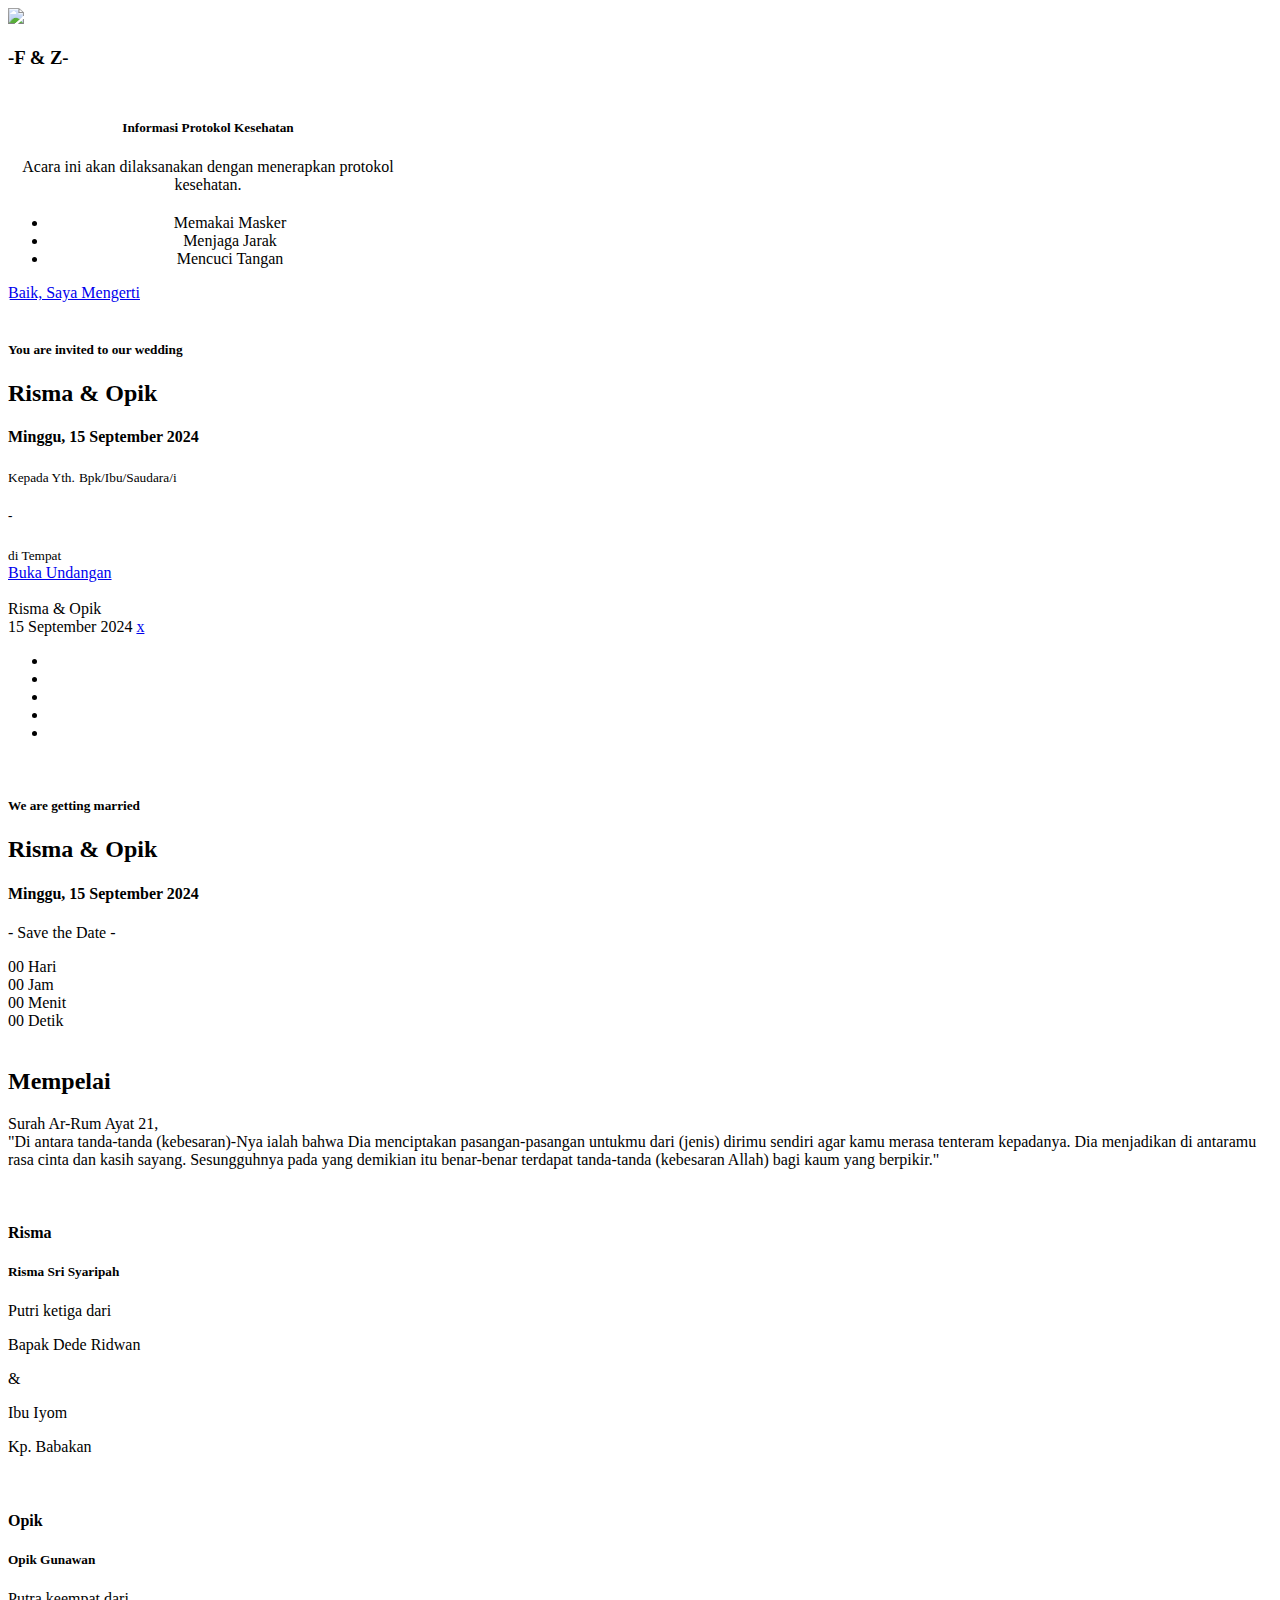
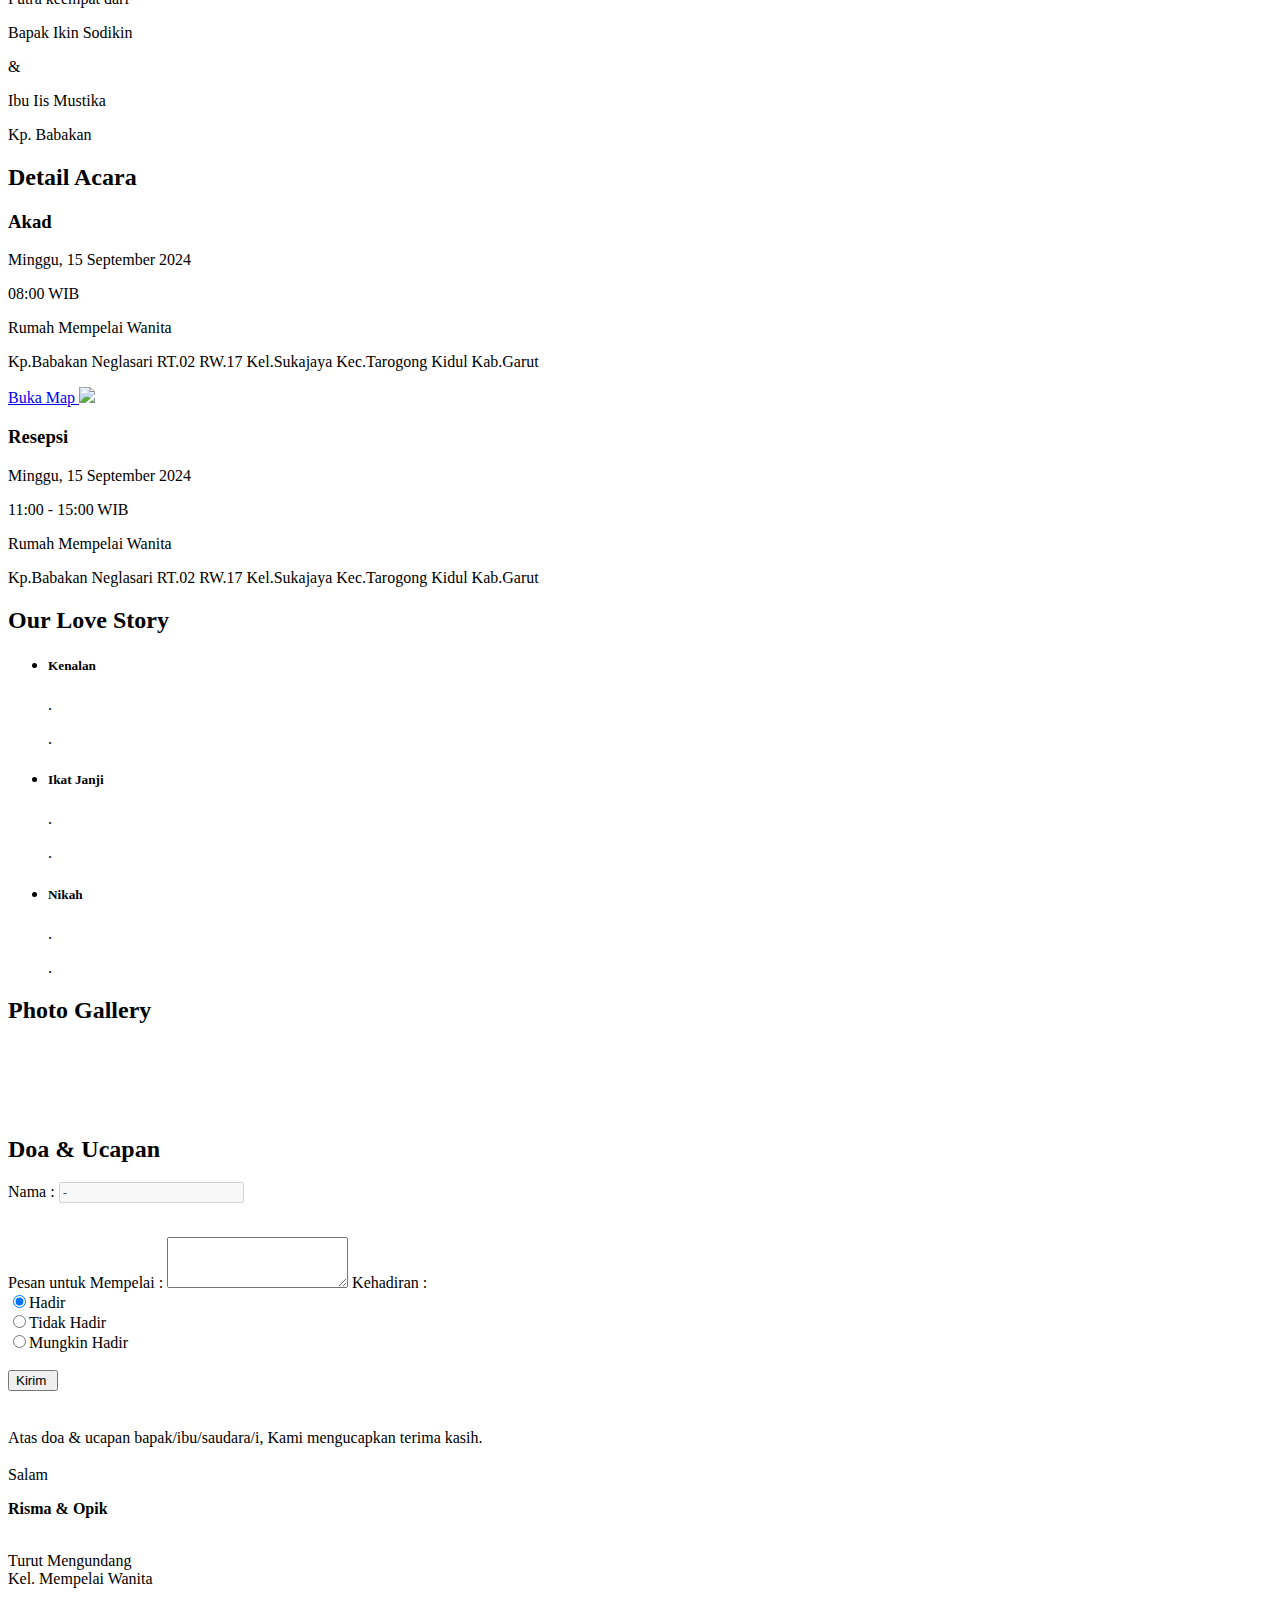
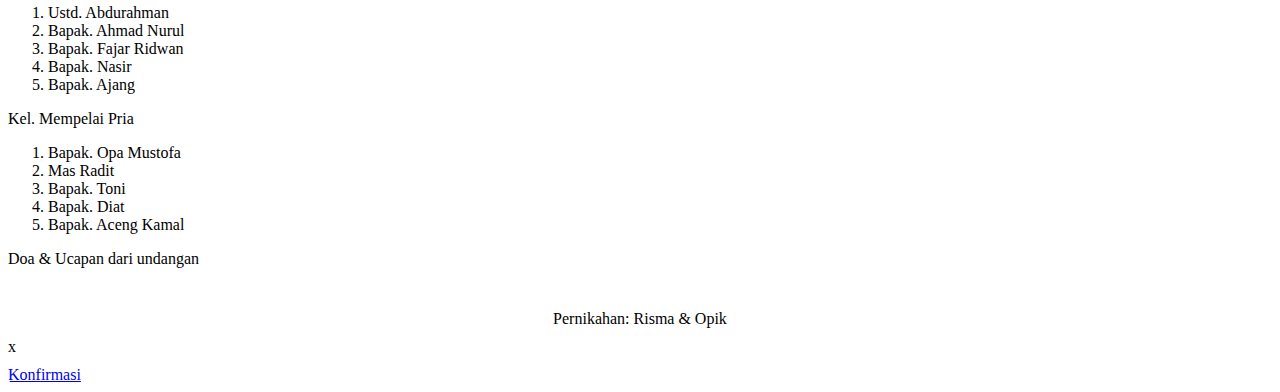
==== index.html @ 63d28120 "deuiwe" ====
<!DOCTYPE html>
<html lang="en-US" prefix="og: https://ogp.me/ns#">
<meta http-equiv="content-type" content="text/html;charset=UTF-8" />

<head>
    <meta charset="UTF-8">
    <meta name="csrf-token" content="ds9ThMYYphiUJWQgIgiDw6Q46g77cV3N3nkLOU5e">
    <meta name="viewport" content="width=device-width, initial-scale=1.0">
    <link rel="stylesheet" type="text/css" href="./cdn.jsdelivr.net/npm/toastify-js/src/toastify.min.css">
    <script type="text/javascript" src="https://cdn.jsdelivr.net/npm/toastify-js" defer></script>

    <!-- Primary Meta Tags -->
    <title>Undangan Pernikahan : Risma & Opik</title>
    <meta name="title" content="Pernikahan Risma & Opik">
    <meta name="description" content="Minggu, 15 September 2024">

    <!-- Open Graph / Facebook -->
    <meta property="og:type" content="website">
    <meta property="og:url" content="https://undangan-digital-risma-dan-opik.netlify.app/">
    <meta property="og:title" content="Pernikahan Risma & Opik">
    <meta property="og:description" content="Minggu, 15 September 2024">
    <meta property="og:image" content="https://raw.githubusercontent.com/zacky310895/Pernikahan_Fitri_Zacky/main/s3.ap-southeast-1.amazonaws.com/cdn.kadio.id/upload/invitation/DSCF4510.JPG ">

    <!-- Twitter -->
    <meta property="twitter:card" content="summary_large_image">
    <meta property="twitter:url" content="https://undangan-digital-risma-dan-opik.netlify.app/">
    <meta property="twitter:title" content="Pernikahan Risma & Opik">
    <meta property="twitter:description" content="Minggu, 15 September 2024">
    <meta property="twitter:image" content="https://raw.githubusercontent.com/zacky310895/Pernikahan_Fitri_Zacky/main/s3.ap-southeast-1.amazonaws.com/cdn.kadio.id/upload/invitation/DSCF4510.JPG ">

    <link rel="canonical" href="index.html" />
    <link rel="preconnect" href="https://fonts.googleapis.com/">
    <link rel="preconnect" href="https://fonts.gstatic.com/" crossorigin>
    <link
        href="https://fonts.googleapis.com/css2?family=Dancing+Script:wght@400;500&amp;family=Roboto:wght@100;300;400&amp;display=swap"
        rel="stylesheet">

    <link rel="stylesheet" href="./cdnjs.cloudflare.com/ajax/libs/animate.css/4.1.1/animate.min.css" />
    <link href="./unpkg.com/aos%402.3.1/dist/aos.css" rel="stylesheet">

    <link rel="stylesheet" href="./cdn.jsdelivr.net/npm/alertifyjs%401.13.1/build/css/alertify.min.css" />
    <link rel="stylesheet" href="./cdn.jsdelivr.net/npm/alertifyjs%401.13.1/build/css/themes/default.min.css" />
    <link rel="canonical" href="ocean-rose.html">
    <style>
        .image-1 {
            background: url("./s3.ap-southeast-1.amazonaws.com/cdn.kadio.id/upload/invitation/1649774033_bg1.jpeg") center;
            background-size: cover;
        }

        .image-2 {
            background: url("./s3.ap-southeast-1.amazonaws.com/cdn.kadio.id/upload/invitation/1649774033_bg2.jpg") center;
            background-size: cover;
        }

        .image-3 {
            background: url("./s3.ap-southeast-1.amazonaws.com/cdn.kadio.id/upload/invitation/1649774033_bg3.jpg") center;
            background-size: cover;
        }


        .ig_filter {
            height: 40px;
            width: 100%;
            font-size: 1rem;
            font-weight: 400;
            font-family: "Poppins", sans-serif;
            border-radius: 5px;
            background: #3f4d63;
            color: #606b77;
            outline: none;
            border-color: transparent;
            box-shadow: none;
            cursor: pointer;
            display: flex;
            align-items: center;
            justify-content: center;
            color: #ffff;
        }
    </style>

    <link rel="stylesheet" href="./css/template/kdo2fd49.css?v=432">
    <link rel="stylesheet" href="./css/lightbox.min.css">
    <!-- Facebook Pixel Code -->
    <script>
        ! function (f, b, e, v, n, t, s) {
            if (f.fbq) return;
            n = f.fbq = function () {
                n.callMethod ?
                    n.callMethod.apply(n, arguments) : n.queue.push(arguments)
            };
            if (!f._fbq) f._fbq = n;
            n.push = n;
            n.loaded = !0;
            n.version = '2.0';
            n.queue = [];
            t = b.createElement(e);
            t.async = !0;
            t.src = v;
            s = b.getElementsByTagName(e)[0];
            s.parentNode.insertBefore(t, s)
        }(window, document, 'script',
            './connect.facebook.net/en_US/fbevents.js');
        fbq('init', '321705459840063');
        fbq('track', 'PageView');
    </script>
    <noscript><img height="1" width="1" style="display:none"
            src="https://www.facebook.com/tr?id=321705459840063&amp;ev=PageView&amp;noscript=1" /></noscript>
    <!-- End Facebook Pixel Code -->

    <!-- Global site tag (gtag.js) - Google Analytics -->
    <script async src="https://www.googletagmanager.com/gtag/js?id=UA-212143356-1"></script>
    <script>
        window.dataLayer = window.dataLayer || [];

        function gtag() {
            dataLayer.push(arguments);
        }
        gtag('js', new Date());

        gtag('config', 'UA-212143356-1');
    </script>

    <!-- Global site tag (gtag.js) - Google Ads: 412787187 -->
    <script async src="https://www.googletagmanager.com/gtag/js?id=AW-412787187"></script>
    <script>
        window.dataLayer = window.dataLayer || [];

        function gtag() {
            dataLayer.push(arguments);
        }
        gtag('js', new Date());

        gtag('config', 'AW-412787187');
    </script>

    <!-- Global site tag (gtag.js) - Google Analytics -->
    <script async src="https://www.googletagmanager.com/gtag/js?id=G-XHW2TZHP03"></script>
    <script>
        window.dataLayer = window.dataLayer || [];

        function gtag() {
            dataLayer.push(arguments);
        }
        gtag('js', new Date());

        gtag('config', 'G-XHW2TZHP03');
    </script>
</head>

<!-- <body> -->

<body onload="tampilData()">
    <div class="modal" id="prokes_modal">
        <div class="modal-content" style="max-width: 400px!important;">
            <div class="top-border">
                <img width="40px" src="./s3.ap-southeast-1.amazonaws.com/cdn.kadio.id/cdn/1642862592_Asset%201.png" />
            </div>
            <div class="bottom-border"></div>
            <div class="bottom-sign">
                <h3>-F & Z-</h3>
            </div>
            <div class="body p-4" style="border-radius: 7px;overflow: hidden">
                <div style="text-align: center;padding-top: 10px;">
                    <h5>Informasi Protokol Kesehatan</h5>
                    <p>Acara ini akan dilaksanakan dengan menerapkan protokol kesehatan.</p>
                    <ul style="margin-top:20px;">
                        <li>
                            <div class="item">
                                <img src="./s3.ap-southeast-1.amazonaws.com/cdn.kadio.id/cdn/1640741678_Prokes_1.png"
                                    alt="">
                                Memakai Masker
                            </div>
                        </li>
                        <li>
                            <div class="item">
                                <img src="./s3.ap-southeast-1.amazonaws.com/cdn.kadio.id/cdn/1640741765_Prokes_2.png"
                                    alt="">
                                Menjaga Jarak
                            </div>
                        </li>
                        <li>
                            <div class="item">
                                <img src="./s3.ap-southeast-1.amazonaws.com/cdn.kadio.id/cdn/1640741790_Prokes_3.png"
                                    alt="">
                                Mencuci Tangan
                            </div>
                        </li>
                    </ul>
                </div>
                <div class="prokes-footer">
                    <a href="javascript:void(0)" class="btn-outline-primary btn-ok-prokes"
                        onclick="confirm_open_invitation()">Baik, Saya Mengerti</a>
                </div>
            </div>
        </div>
    </div>
    <a class="hide" id="play_button" data-status="play" onclick="play_pause(this)" href="javascript:void(0)">
        <div id="audio_control" class="pause">
        </div>
    </a>
    <input type="hidden" id="song_url"
        value="https://raw.githubusercontent.com/zacky310895/Undangan_Digital_Risma_-Opik/main/s3.ap-southeast-1.amazonaws.com/cdn.kadio.id/upload/Audio_Undangan2.mp3">

    <section id="index" class="index animate__animated animate__fadeIn animate__slower">
        <div class="frame animate__animated animate__fadeIn animate__slow animate__delay-1s">
            <div>
                <div class="flower-top animate__animated animate__fadeIn animate__slow animate__delay-2s"><img
                        src="./cdn.kadio.id/images/kdo2/index-flower.png" alt="" width="100%"></div>
                <div class="animate__animated animate__bounceInDown animate__slower">
                    <h5 class="mb-3">You are invited to our wedding</h5>
                    <h2 class="font-secondary mb-3">Risma & Opik</h2>
                    <h4>Minggu, 15 September 2024</h4>
                    <div class="card mb-6">
                        <div>
                            <small class="d-block">Kepada Yth.</small>
                            <small class="d-block">Bpk/Ibu/Saudara/i</small>
                            <h5 id="pguess">-</h5>
                            <small>di Tempat</small>
                        </div>
                    </div>
                    <a id="open_invitation" href="#cover">Buka Undangan</a>
                </div>
                <div class="flower-bottom animate__animated animate__fadeIn animate__slow animate__delay-2s"><img
                        src="./cdn.kadio.id/images/kdo2/index-flower.png" alt="" width="100%"></div>
            </div>
        </div>
    </section>

    <div class="container hide">
        <div class="demo-top-notif row justify-between">
            <div class="flex-1">Risma & Opik</div>
            <div class="flex-1 text-right">
                <a class="mr-1">15 September 2024</a>
                <a id="btn_close_top_notif" href="javascript:void(0)">x</a>
            </div>
        </div>

        <div class="nav animate__animated animate__bounceInUp animate__slower animate__delay-2s">
            <ul>
                <li><a href="#bridegroom" class="bridegroomNavItem navItem active"><img
                            src="https://kadio.id/images/icon/mobile/1.svg" alt=""></a></li>
                <li><a href="#event" class="eventNavItem navItem"><img src="https://kadio.id/images/icon/mobile/2.svg"
                            alt=""></a></li>
                <li><a href="#story" class="storyNavItem navItem"><img src="https://kadio.id/images/icon/mobile/3.svg"
                            alt=""></a></li>
                <li><a href="#galery" class="galeryNavItem navItem"><img src="https://kadio.id/images/icon/mobile/4.svg"
                            alt=""></a></li>
                <li><a href="#rsvp" class="rsvpNavItem navItem"><img src="https://kadio.id/images/icon/mobile/5.svg"
                            alt=""></a></li>
            </ul>
        </div>

        <section class="cover" id="cover">
            <div id="container"></div>
            <div class="cover-background">
                <div class="animated-image image-1"></div>
                <div class="animated-image image-2"></div>
                <div class="animated-image image-3"></div>
            </div>
            <div class="overlay"></div>
            <div class="frame animate__animated animate__fadeIn animate__slow animate__delay-1s">
                <div class="detail">
                    <div class="flower-top animate__animated animate__fadeIn animate__slow animate__delay-1s"><img
                            src="./cdn.kadio.id/images/kdo2/index-flower.png" alt="" width="100%"></div>
                    <h5 class="mb-3 animate__animated animate__flipInY animate__slower animate__delay-1s">We are getting
                        married</h5>
                    <h2 class="font-secondary mb-3 animate__animated animate__bounceInUp animate__slower">
                        Risma &
                        Opik</h2>
                    <h4 class="animate__animated animate__bounceInUp animate__slower">
                        Minggu, 15 September 2024</h4>
                    <p class="d-block animate__animated animate__bounceInUp animate__slower">- Save the Date -</p>
                    <div class="count_down" data-countdown="2024-09-15 08:00:00">
                        <div class="item animate__animated animate__bounceInUp animate__slower" data-days="00">00
                            <span>Hari</span>
                        </div>
                        <div class="item animate__animated animate__bounceInUp animate__slower" data-hours="00">00
                            <span>Jam</span>
                        </div>
                        <div class="item animate__animated animate__bounceInUp animate__slower" data-minutes="00">00
                            <span>Menit</span>
                        </div>
                        <div class="item animate__animated animate__bounceInUp animate__slower" data-seconds="00">00
                            <span>Detik</span>
                        </div>
                    </div>
                    <div class="flower-bottom animate__animated animate__fadeIn animate__slow animate__delay-1s"><img
                            src="./cdn.kadio.id/images/kdo2/index-flower.png" alt="" width="100%"></div>
                </div>
            </div>
        </section>

        <section class="bridegroom" id="bridegroom">
            <div class="content">
                <h2 data-aos="fade-up" data-aos-duration="1500">Mempelai</h2>
                <p class="mt-4 mb-8" data-aos="fade-up" data-aos-duration="1000">Surah Ar-Rum Ayat 21,<br />
                    "Di antara tanda-tanda (kebesaran)-Nya ialah bahwa Dia menciptakan pasangan-pasangan untukmu dari
                    (jenis) dirimu sendiri agar kamu merasa tenteram kepadanya. Dia menjadikan di antaramu rasa cinta dan
                    kasih sayang. Sesungguhnya pada yang demikian itu benar-benar terdapat tanda-tanda (kebesaran Allah)
                    bagi kaum yang berpikir."
                </p>
                <div class="row bride-profile">
                    <div class="left-flower"></div>
                    <div class="right-flower"></div>
                    <div class="col mb-6">
                        <div class="image-bride" data-aos="fade-right" data-aos-duration="1000">
                            <div class="bg-flower groom"></div>
                            <img class="bride"
                                src="./s3.ap-southeast-1.amazonaws.com/cdn.kadio.id/upload/439/perempuan.JPG" alt="">
                            <div class="flower groom"></div>
                        </div>
                        <div data-aos="fade-up" data-aos-duration="1000">
                            <h4 class="mb-2 mt-2">Risma</h4>
                            <h5 class="mb-2">Risma Sri Syaripah</h5>
                            <p class="mb-2">Putri ketiga dari</p>
                            <p class="bold">Bapak Dede Ridwan</p>
                            <p class="bold line-height-1">&</p>
                            <p class="bold mb-4">Ibu Iyom</p>
                            <p style="white-space: pre-wrap">Kp. Babakan </p>
                        </div>
                    </div>
                    <div class="col">
                        <div class="image-bride" data-aos="fade-left" data-aos-duration="1000">
                            <div class="bg-flower bride"></div>
                            <img class="bride" src="./s3.ap-southeast-1.amazonaws.com/cdn.kadio.id/upload/439/laki2.JPG"
                                alt="">
                            <div class="flower bride"></div>
                        </div>
                        <div data-aos="fade-up" data-aos-duration="1000">
                            <h4 class="mb-2 mt-2">Opik</h4>
                            <h5 class="mb-2">Opik Gunawan</h5>
                            <p class="mb-2">Putra keempat dari</p>
                            <p class="bold">Bapak Ikin Sodikin</p>
                            <p class="bold line-height-1">&</p>
                            <p class="bold mb-4">Ibu Iis Mustika</p>
                            <p style="white-space: pre-wrap">Kp. Babakan</p>
                        </div>
                    </div>
                </div>
            </div>
        </section>

        <section class="event" id="event">
            <div class="content">
                <h2 class="mb-4" data-aos="fade-up" data-aos-duration="1500">Detail Acara</h2>
                <div class="row justify-center mt-6 flex-wrap">
                    <div class="item mb-8">
                        <div class="detail" data-aos="fade-up" data-aos-duration="1000">
                            <h3 class="mb-2">Akad</h3>
                            <p>Minggu, 15 September 2024</p>

                            <p class="mb-2">08:00 WIB</p>
                            <p class="bold mb-2">Rumah Mempelai Wanita</p>
                            <p>Kp.Babakan Neglasari RT.02 RW.17 Kel.Sukajaya Kec.Tarogong Kidul Kab.Garut</p>
                            <div class="d-flex align-center justify-center mt-3">
                                <a target="_blank" href="https://maps.app.goo.gl/pNUqKCLrXT2wFLGo9"
                                    class="btn-open-map mr-2">Buka Map
                                    <img src="./cdn.kadio.id/images/icon/maps-white.png"></a>

                                </a>
                            </div>
                        </div>
                    </div>
                    <div class="item mb-8">
                        <div class="detail" data-aos="fade-up" data-aos-duration="1000">
                            <h3 class="mb-2">Resepsi</h3>
                            <p>Minggu, 15 September 2024</p>

                            <p class="mb-2">11:00 -
                                15:00 WIB</p>
                            <p class="bold mb-2">Rumah Mempelai Wanita</p>
                            <p>Kp.Babakan Neglasari RT.02 RW.17 Kel.Sukajaya Kec.Tarogong Kidul Kab.Garut</p>
                            <div class="d-flex align-center justify-center mt-3">
                            </div>
                        </div>
                    </div>
                </div>
            </div>
        </section>

        <section class="story" id="story">
            <div class="content">
                <h2 data-aos="fade-up" data-aos-duration="1500" class="mb-8">Our Love Story</h2>
                <div class="list-stories-new">
                    <div class="splide">
                        <div class="splide__track">
                            <ul class="splide__list pl">
                                <li class="splide__slide">
                                    <div class="detail">
                                        <div class="h-100">
                                            <div class="h-100 p-5">
                                                <h5 class="mb-2">Kenalan</h5>
                                                <p class="italic mb-2">.</p>
                                                <p>.</p>
                                            </div>
                                        </div>
                                    </div>
                                </li>
                                <li class="splide__slide">
                                    <div class="detail">
                                        <div class="h-100">
                                            <div class="h-100 p-5">
                                                <h5 class="mb-2">Ikat Janji</h5>
                                                <p class="italic mb-2">.</p>
                                                <p>.</p>
                                            </div>
                                        </div>
                                    </div>
                                </li>
                                <li class="splide__slide">
                                    <div class="detail">
                                        <div class="h-100">
                                            <div class="h-100 p-5">
                                                <h5 class="mb-2">Nikah</h5>
                                                <p class="italic mb-2">.</p>
                                                <p>.</p>
                                            </div>
                                        </div>
                                    </div>
                                </li>
                                <!-- <li class="splide__slide">
                                    <div class="detail">
                                        <div class="h-100">
                                            <div class="h-100 p-5">
                                                <h5 class="mb-2">Nikah</h5>
                                                <p class="italic mb-2">Jakarta, 18 Juni 2021</p>
                                                <p>Lorem ipsum dolor sit amet, consectetur adipisicing elit. Eaque, fugiat harum in magnam modi nesciunt non placeat qui sapiente voluptas!</p>
                                            </div>
                                        </div>
                                    </div>
                                </li> -->
                            </ul>
                        </div>
                    </div>
                </div>
            </div>
        </section>

        <section class="galery" id="galery">
            <div class="content">
                <div class="top-left" data-aos="fade-up"></div>
                <div class="top-right"></div>
                <h2 data-aos="fade-up" data-aos-duration="1500">Photo Gallery</h2>
                <div class="image-list mt-4">
                    <div class=" image" data-aos="fade-up" data-aos-duration="1000">
                            <a href="./s3.ap-southeast-1.amazonaws.com/cdn.kadio.id/upload/invitation/5r 4.jpg" data-lightbox="roadtrip"><img src="./s3.ap-southeast-1.amazonaws.com/cdn.kadio.id/upload/invitation/5r 4.jpg"alt=""></a>
                        </div>
                        <div class=" image" data-aos="fade-up" data-aos-duration="1000">
                            <a href="./s3.ap-southeast-1.amazonaws.com/cdn.kadio.id/upload/invitation/10 r 2.jpg" data-lightbox="roadtrip"><img src="./s3.ap-southeast-1.amazonaws.com/cdn.kadio.id/upload/invitation/10 r 2.jpg"alt=""></a>
                        </div>
                        <div class=" image" data-aos="fade-up" data-aos-duration="1000">
                            <a href="./s3.ap-southeast-1.amazonaws.com/cdn.kadio.id/upload/invitation/DSCF0268.jpg" data-lightbox="roadtrip"><img src="./s3.ap-southeast-1.amazonaws.com/cdn.kadio.id/upload/invitation/DSCF0268.jpg"alt=""></a>
                        </div>
                        <div class=" image" data-aos="fade-up" data-aos-duration="1000">
                            <a href="./s3.ap-southeast-1.amazonaws.com/cdn.kadio.id/upload/invitation/DSCF0380.jpg" data-lightbox="roadtrip"><img src="./s3.ap-southeast-1.amazonaws.com/cdn.kadio.id/upload/invitation/DSCF0380.jpg"alt=""></a>
                        </div>
                        <!-- <div class=" image" data-aos="fade-up" data-aos-duration="1000">
                            <a href="./s3.ap-southeast-1.amazonaws.com/cdn.kadio.id/upload/invitation/DSCF45342.JPG" data-lightbox="roadtrip"><img src="./s3.ap-southeast-1.amazonaws.com/cdn.kadio.id/upload/invitation/DSCF45342.JPG"alt=""></a>
                        </div> -->
                </div>
            </div>
        </section>

        <section class="rsvp" id="rsvp">
            <div class="content">
                <h2 class="text-center" data-aos="fade-up" data-aos-duration="1000">Doa & Ucapan</h2>
                <div class="form_message mt-6" data-aos="fade-up" data-aos-duration="1500">
                    <form id="form_message" action="#">
                        <input class="form-control wdp-hide" type="text" id="T4_add" value="1" hidden>
                        <input type="hidden" id="invitation_code" name="invitation_code" value="872g3flu">
                        <input type="hidden" id="guest_id" name="guest_id" value="">
                        <input type="hidden" value="439" name="order_detail_invitation_id">
                        <label for="">Nama : </label>
                        <input id="guest_name" type="text" name="guest_name" value="-" disabled>
                        <p class="font-primary"></p>
                        <br>
                        <label for="">Pesan untuk Mempelai :</label>
                        <textarea id="message" type="text" name="message" rows="3" class="mb-5"></textarea>
                        <label for="">Kehadiran :</label>
                        <div class="mt-1 d-flex align-center">
                            <input type="radio" name="attendant" value="Hadir" id="hadir" checked><label
                                class="font-primary ml-2" for="hadir">Hadir</label>
                        </div>
                        <div class="mt-2 d-flex align-center">
                            <input type="radio" name="attendant" value="Tidak Hadir" id="absent"><label
                                class="font-primary ml-2" for="absent">Tidak Hadir</label>
                        </div>
                        <div class="mt-2 d-flex align-center">
                            <input type="radio" name="attendant" value="Mungkin Hadir" id="maybe"><label
                                class="font-primary ml-2" for="maybe">Mungkin Hadir</label>
                        </div>
                        <br>
                        <button type="button" id="btn_message">Kirim <img src="./cdn.kadio.id/images/icon/send-blue.png"
                                alt=""></button>
                        <!-- <button class="mt-4" style="background: #394859;color:#fff;" type="button" id="btn_send_gift">
                                    Kado <img
                                        src="./cdn.kadio.id/images/icon/gift-white.png"
                                        alt="" style="width: 20px!important;">
                                </button> -->
                        <br><br>
                        <p style="line-height: 25px;">Atas doa & ucapan bapak/ibu/saudara/i, Kami mengucapkan terima
                            kasih.</p>
                        <p class="mb-4 mt-4">Salam</p>
                        <b>
                            <p>Risma &
                                Opik</p>
                        </b>
                    </form>
                    <div class="flower"><img src="./cdn.kadio.id/images/kdo2/rsvp-flower.png" alt=""></div>
                </div>


                <div class="turut-mengundang">
                    <div class="flower"></div>
                    <div class="title2">
                        Turut Mengundang
                    </div>
                    <div class="tume-title">Kel. Mempelai Wanita</div>
                     <ol class="nama-pengundang">
                                    <li>Ustd. Abdurahman </li><li>Bapak. Ahmad Nurul </li><li>Bapak. Fajar Ridwan </li><li>Bapak. Nasir </li><li>Bapak. Ajang</li>
                                </ol> 
                     <div class="tume-title">Kel. Mempelai Pria</div>
                            <ol class="nama-pengundang"><li>Bapak. Opa Mustofa</li><li>Mas Radit</li><li>Bapak. Toni</li><li>Bapak. Diat</li><li>Bapak. Aceng Kamal </li></ol>
                                            </div> 
                    <div class="message_guest">
                        <p class="mb-4">Doa & Ucapan dari undangan</p>
                        <ul id="message_list" style="list-style: none;">
                            <!-- <li>
                                <span class="from">Elizabeth Bennet dan Darcy</span>
                                <span class="guest_message">Sejatinya pernikahan adalah lembaran baru kehidupan,
                                    kebahagiaan, kebersamaan, dan hal-hal baik lainnya yang menyertai.</span>
                            </li>
                            <li>
                                <span class="from">Edward &amp; Bella</span>
                                <span class="guest_message">Mantap!! Selamat berbahagia menjalani bahtera rumah tangga
                                    yang baru.</span>
                            </li>
                            <li>
                                <span class="from">Cinta &amp; Rangga</span>
                                <span class="guest_message">Yeay!! Selamat ya, akhirnya kalian nikah juga :p</span>
                            </li>
                            <li>
                                <span class="from">Shahrukh Khan dan Kajol</span>
                                <span class="guest_message">Selamat menempuh hidup baru. Semoga cepat dapat
                                    momongan</span>
                            </li>
                            <li>
                                <span class="from">Kirigaya Kazuto dan Yuuki Asuna</span>
                                <span class="guest_message">Congrats ya!! Selamat memulai hidup baru.</span>
                            </li>
                            <li>
                                <span class="from">Romeo &amp; Juliet</span>
                                <span class="guest_message">Congrats ya!! Selamat memulai hidup baru, tak lagi sendiri,
                                    tapi sebagai pasangan.Semoga keluarga terus diberkati dalam segala bidang :)God
                                    bless you</span>
                            </li> -->
                        </ul>
                        <table id="tabel-comment" class="table table-striped table-bordered table-hover">
                            <tbody>

                            </tbody>
                        </table>
                    </div>
                </div>
        </section>

        <section id="footer">
            <footer>
                <p style="text-align: center;padding:10px;margin-bottom: 0;">Pernikahan: <a>Risma & Opik</strong></a>
                </p>
                <!-- <img class="logo" src="https://s3.ap-southeast-1.amazonaws.com/cdn.kadio.id/images/logo/logo-fix.svg" alt="" width="100"> -->
            </footer>
        </section>
        <div class="modal" id="send_gift_modal">
            <div class="modal-content">
                <div class="header">
                    <div class="close-modal">x</div>
                </div>
                <div class="body"
                    style="border-radius: 7px;overflow: hidden;overflow-y: auto;border-top: 10px solid #fff;">
                    <section class="modal-send-gift">
                        <div class="footer-send-gift">
                            <a href="javascript:void(0)" class="btn-gift-confirmation">Konfirmasi</a>
                        </div>
                </div>
            </div>
        </div>

        <script src="./firebase/firebase.js"></script>
        <script src="./unpkg.com/aos%402.3.1/dist/aos.js"></script>
        <script src="./js/lightbox-plus-jquery.min.js"></script>
        <script src="./cdnjs.cloudflare.com/ajax/libs/moment.js/2.29.1/moment.min.js"></script>
        <script src="./js/count-down1b26.js?v2"></script>
        <script src="./js/common0eda.js?v=143"></script>
        <script src="./cdnjs.cloudflare.com/ajax/libs/gsap/1.20.3/TweenMax.min.js"></script>
        <script src="./js/falling-flower.js"></script>

        <script src="./cdn.jsdelivr.net/npm/alertifyjs%401.13.1/build/alertify.min.js"></script>
        <script src="./js/rsvp43a0.js?v3"></script>
        <script>
            lightbox.option({
                'resizeDuration': 200,
                'wrapAround': true,
                'disableScrolling': true
            });
            document.addEventListener('DOMContentLoaded', function () {
                // var splide = new Splide( '.splide2',
                //     {
                //         type: 'loop',
                //         perPage    : 3,
                //         pagination : true,
                //         arrows     : true,
                //         lazyLoad: 'nearby',
                //         perMove: 1,
                //         breakpoints: {
                //             640: {
                //                 perPage: 2,
                //             },
                //             480 : {
                //                 arrows     : false,
                //                 perPage: 1,
                //                 focus    : 'center',
                //             }
                //         }
                //     });
                //splide.mount();
            });
        </script>
        <script>
            $(function () {
                const queryString = window.location.search;
                const urlParams = new URLSearchParams(queryString);
                const guess = urlParams.get('to')
                $('#pguess').text(function (i, oldText) {
                    return oldText === '-' ? guess || '-' : oldText;
                });
                $('#guest_name').val(guess || '');
            });
        </script>

        <script>
            // Initialize Firebase
            var config = {
                databaseURL: "https://undangan-risma-dan-opik-default-rtdb.firebaseio.com/",
                apiKey: "AIzaSyDnq8JPJZF5_qzA7oGo6JEcWMts0W_etUw",
                authDomain: "undangan-risma-dan-opik.firebaseapp.com",
                projectId: "undangan-risma-dan-opik",
                storageBucket: "undangan-risma-dan-opik.appspot.com",
                messagingSenderId: "437532379817",
                appId: "1:437532379817:web:bb9c8ec7864711058d77b8",
                measurementId: "G-FQ44R2CB2F"
                };
            firebase.initializeApp(config);

            // Menampilkan data dalam bentuk tabel
            function tampilData() {

                // Buat referensi database firebase
                var dbRef = firebase.database();
                var comment = dbRef.ref("comment");

                // Dapatkan referensi ul
                var ul = document.getElementById("message_list")[0];

                // Membuang semua isi ul	
                $("#message_list").find("li:gt(0)").remove();

                // Memuat Data
                let i = 1
                comment.on("child_added", function (data, prevChildKey) {
                    var comment = data.val();
                    $("#message_list").prepend('<li id="' + comment.id + '"><span class="from">' + comment.name + '</span><span class="guest_message">' + comment.comment + '</span></li>');
                });
            }

            // Menampilkan data dalam bentuk list
            function tampilData2() {

                // Buat referensi database firebase
                var dbRef = firebase.database();
                var comment = dbRef.ref("comment");

                // Dapatkan referensi table
                var table = document.getElementById("tabel-comment").getElementsByTagName('tbody')[0];

                // Membuang semua isi table	
                $("#tabel-comment").find("tr:gt(0)").remove();

                // Memuat Data
                let i = 1
                comment.on("child_added", function (data, prevChildKey) {
                    var comment = data.val();

                    var row = table.insertRow(table.rows.length);

                    var cell1 = row.insertCell(0);
                    var cell2 = row.insertCell(1);
                    var cell3 = row.insertCell(2);
                    var cell4 = row.insertCell(3);
                    var cell5 = row.insertCell(4);

                    cell1.innerHTML = comment.id;
                    cell2.innerHTML = comment.name;
                    cell3.innerHTML = comment.comment;
                    cell4.innerHTML = comment.confirmation;
                    cell5.innerHTML = comment.timestamp;
                });
            }

            // Mengambil id terakhir dan membahkan dengan 1 dan memasukkan kedalam text id di modal tambah
            function ambilDataTerakhir() {
                const queryString = window.location.search;
                const urlParams = new URLSearchParams(queryString);
                const guess = urlParams.get('to')

                $('#guest_id').val(guess || '');
                $('#guest_name').val(guess || '');
                // $('#guess').html(guess || '');
                $('#message').val("");
                $('#attendant').val("");
                $('#t4_timestamp_add').val("");

                let dbRef_ambilDataTerakhir = firebase.database();
                let cariAkhir = dbRef_ambilDataTerakhir.ref("comment");
                cariAkhir.limitToLast(1).on('child_added', function (dataAkhir) {
                    let snap = dataAkhir.val();
                    let id_record_terakhir = snap.id + 1;
                    document.getElementById("T4_add").value = id_record_terakhir;
                });
            }

            ambilDataTerakhir()

            // Melakukan proses penambahan data
            function addData_Proses() {
                var id_add_proses = document.getElementById('T4_add').value;
                var name_add_proses = document.getElementById('guest_id').value;
                var comment_add_proses = document.getElementById('message').value;
                var confirmation_add_proses = document.getElementById('attendant').value;
                var timestamp_add_proses = new Date().getTime();
                console.log(1)

                if (!!id_add_proses && !!name_add_proses && !!comment_add_proses && !!confirmation_add_proses && !!timestamp_add_proses) {
                    $("#guest_id").prop('required', false);
                    $("#message").prop('required', false);
                    $("#attendant").prop('required', false);

                    var dbRef_add_proses = firebase.database();

                    // Isikan data kedalam firebase
                    var comment = dbRef_add_proses.ref("comment/" + id_add_proses);

                    console.log(2)
                    comment.set({
                        id: parseInt(id_add_proses),
                        timestamp: timestamp_add_proses,
                        name: name_add_proses,
                        comment: comment_add_proses,
                        confirmation: confirmation_add_proses
                    });
                    console.log(3)
                    // tampilData()
                    ambilDataTerakhir()
                } else {
                    console.log(4)
                    if (!name_add_proses) {
                        $("#guest_id").prop('required', true);
                    }
                    if (!comment_add_proses) {
                        $("#message").prop('required', true);
                    }
                    if (!confirmation_add_proses) {
                        $("#attendant").prop('required', true);
                    }
                }
            }
        </script>
</body>

</html>
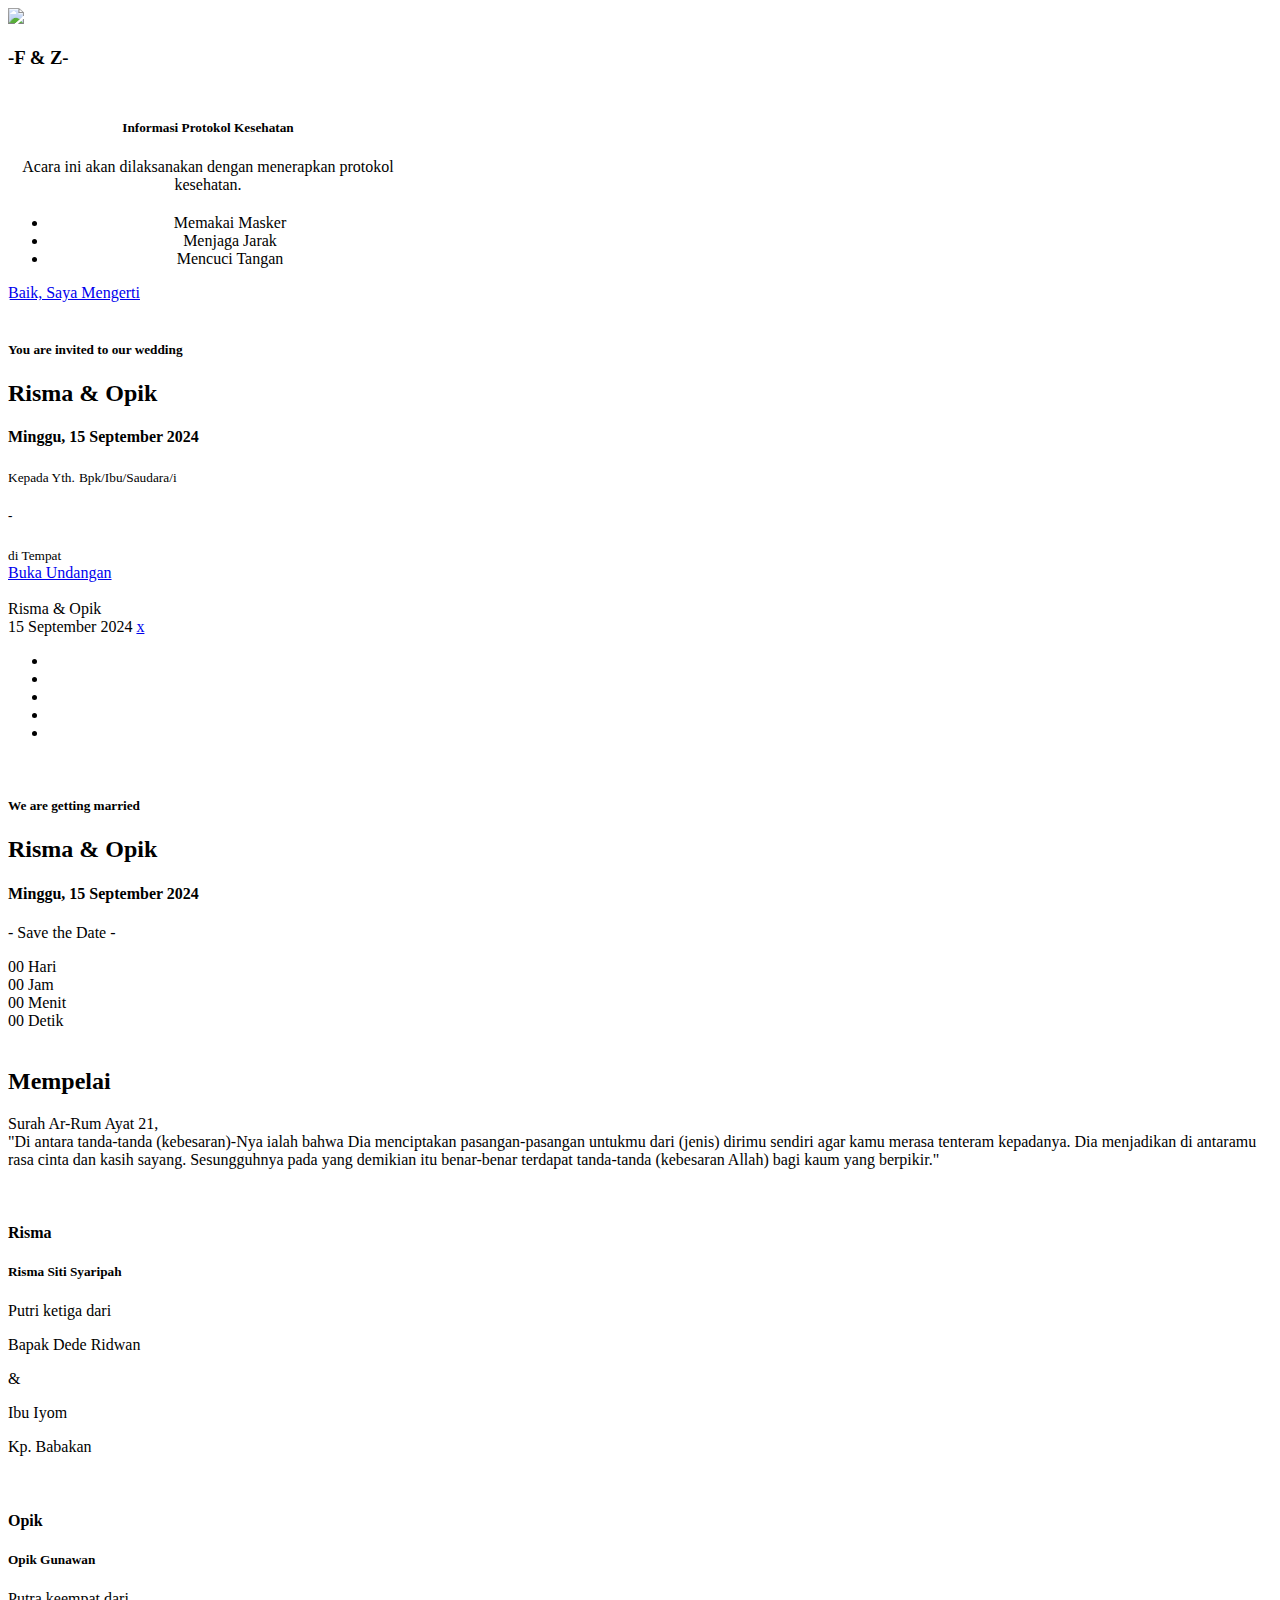
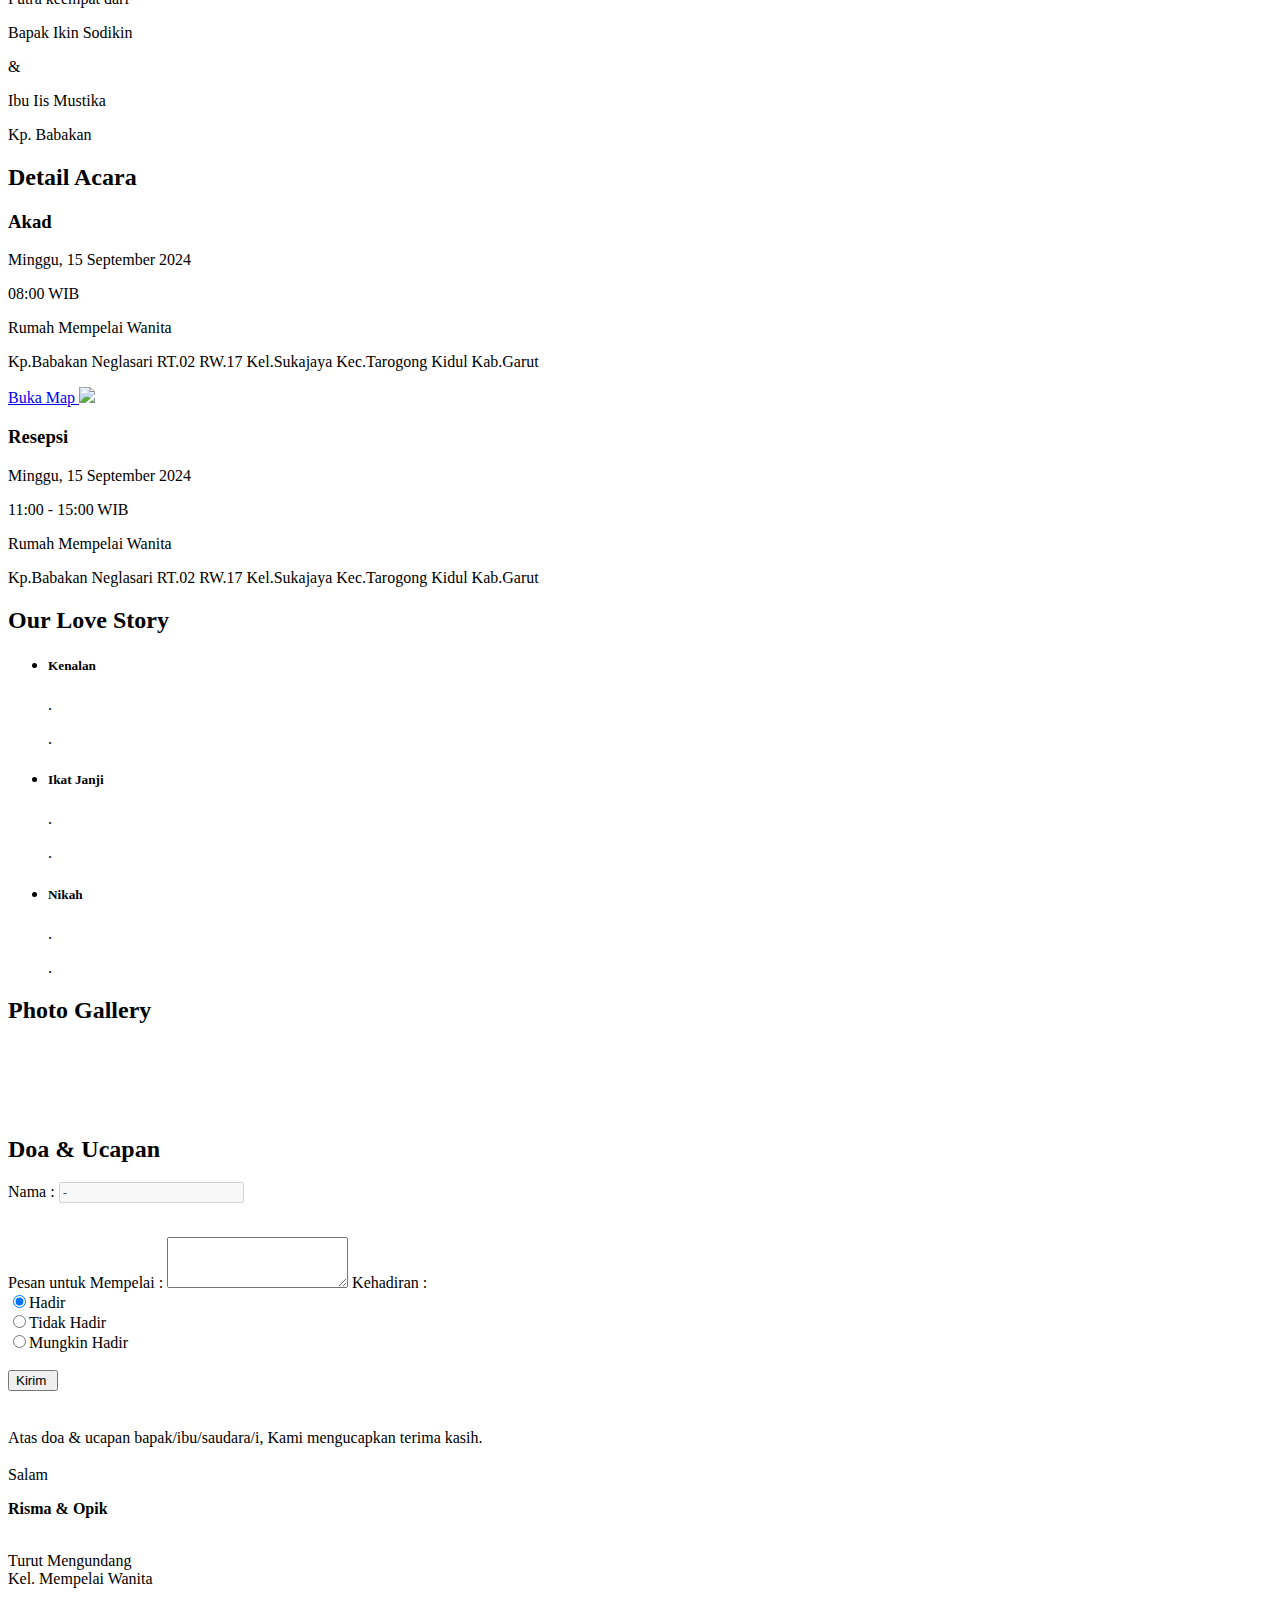
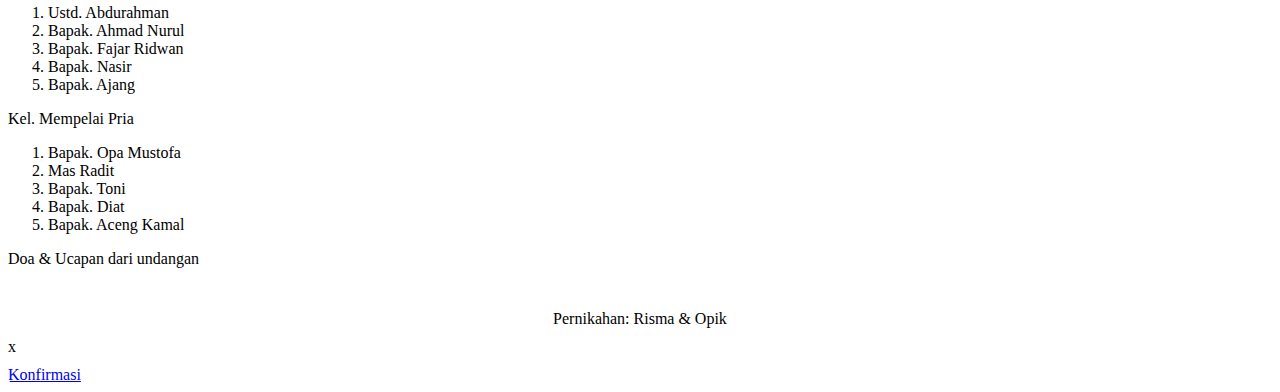
==== commit 6c3f9a03: "aduh" ====
--- a/index.html
+++ b/index.html
@@ -19,14 +19,14 @@
     <meta property="og:url" content="https://undangan-digital-risma-dan-opik.netlify.app/">
     <meta property="og:title" content="Pernikahan Risma & Opik">
     <meta property="og:description" content="Minggu, 15 September 2024">
-    <meta property="og:image" content="https://raw.githubusercontent.com/zacky310895/Pernikahan_Fitri_Zacky/main/s3.ap-southeast-1.amazonaws.com/cdn.kadio.id/upload/invitation/DSCF4510.JPG ">
+    <meta property="og:image" content="https://raw.githubusercontent.com/zacky310895/Undangan_Digital_Risma_-Opik/main/s3.ap-southeast-1.amazonaws.com/cdn.kadio.id/upload/invitation/DSCF0268.jpg ">
 
     <!-- Twitter -->
     <meta property="twitter:card" content="summary_large_image">
     <meta property="twitter:url" content="https://undangan-digital-risma-dan-opik.netlify.app/">
     <meta property="twitter:title" content="Pernikahan Risma & Opik">
     <meta property="twitter:description" content="Minggu, 15 September 2024">
-    <meta property="twitter:image" content="https://raw.githubusercontent.com/zacky310895/Pernikahan_Fitri_Zacky/main/s3.ap-southeast-1.amazonaws.com/cdn.kadio.id/upload/invitation/DSCF4510.JPG ">
+    <meta property="twitter:image" content="https://raw.githubusercontent.com/zacky310895/Undangan_Digital_Risma_-Opik/main/s3.ap-southeast-1.amazonaws.com/cdn.kadio.id/upload/invitation/DSCF0268.jpg ">
 
     <link rel="canonical" href="index.html" />
     <link rel="preconnect" href="https://fonts.googleapis.com/">
@@ -311,7 +311,7 @@
                         </div>
                         <div data-aos="fade-up" data-aos-duration="1000">
                             <h4 class="mb-2 mt-2">Risma</h4>
-                            <h5 class="mb-2">Risma Sri Syaripah</h5>
+                            <h5 class="mb-2">Risma Siti Syaripah</h5>
                             <p class="mb-2">Putri ketiga dari</p>
                             <p class="bold">Bapak Dede Ridwan</p>
                             <p class="bold line-height-1">&</p>
